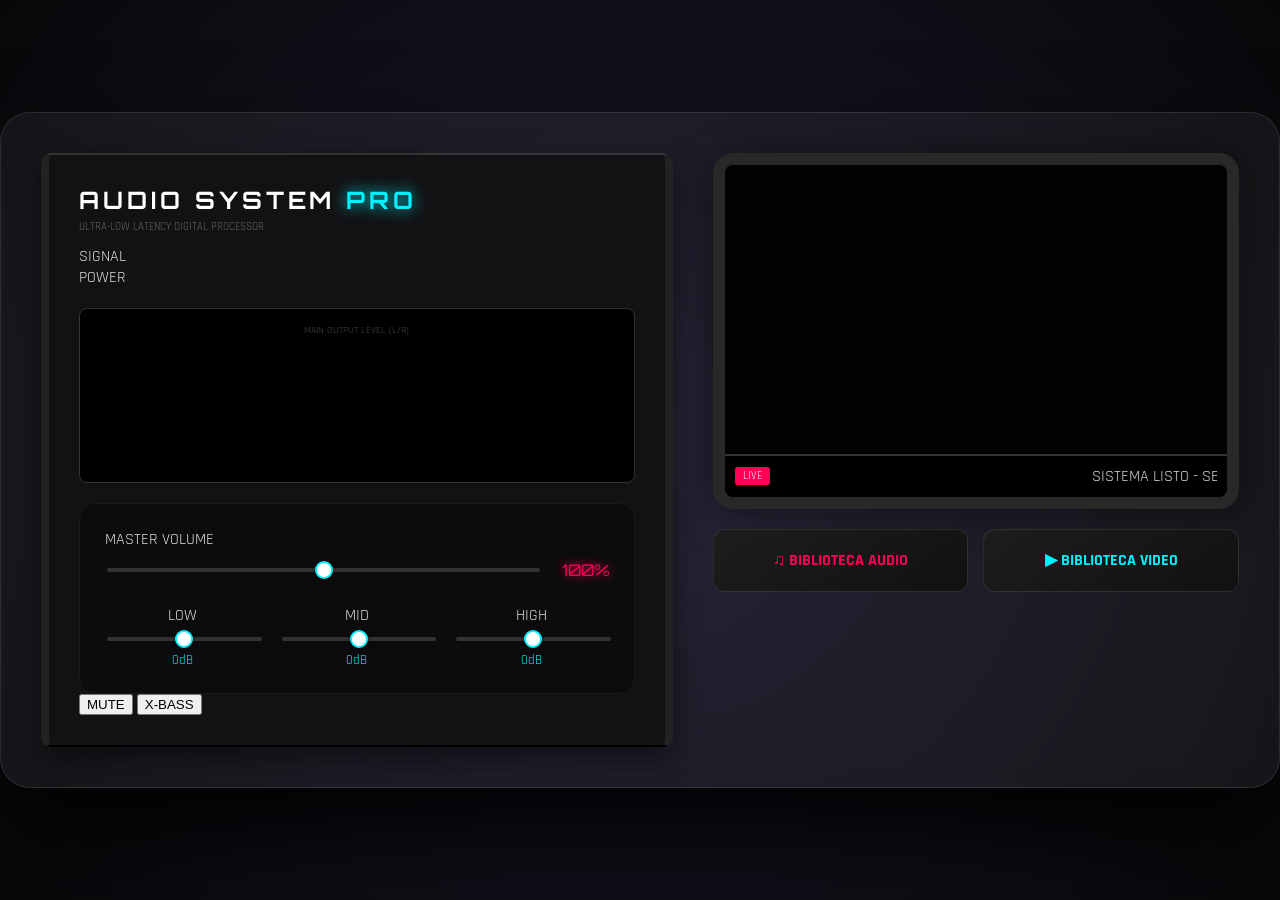
==== index.html @ 881591e1 "Add files via upload" ====
<!DOCTYPE html>
<html lang="es">
<head>
    <meta charset="UTF-8">
    <meta name="viewport" content="width=device-width, initial-scale=1.0">
    <title>Audio System Pro v2.0</title>
    <link rel="stylesheet" href="style.css">
    <link href="https://fonts.googleapis.com/css2?family=Orbitron:wght@400;700&family=Rajdhani:wght@300;500;700&display=swap" rel="stylesheet">
</head>
<body>

    <div class="estacion-multimedia">
        <!-- SECCIÓN IZQUIERDA: LA PLANTA (CONSOLA) -->
        <div class="planta-contenedor">
            <div class="planta-header">
                <div class="marca">
                    <h2>AUDIO SYSTEM <span class="highlight">PRO</span></h2>
                    <p class="subtitle">ULTRA-LOW LATENCY DIGITAL PROCESSOR</p>
                </div>
                <div class="led-grupo">
                    <div class="led-item">
                        <span class="led-label">SIGNAL</span>
                        <div class="led led-signal" id="ledSignal"></div>
                    </div>
                    <div class="led-item">
                        <span class="led-label">POWER</span>
                        <div class="led led-power encendido"></div>
                    </div>
                </div>
            </div>

            <div class="vumetro-seccion">
                <div class="vumetro-label">MAIN OUTPUT LEVEL (L/R)</div>
                <canvas id="vumetro"></canvas>
            </div>

            <div class="panel-controles">
                <div class="control-main">
                    <label>MASTER VOLUME</label>
                    <div class="fader-wrapper">
                        <input type="range" id="controlVolumen" min="0" max="2" step="0.01" value="1">
                        <span id="valVolumen" class="display-digital">100%</span>
                    </div>
                </div>

                <div class="eq-grid">
                    <div class="knob-box">
                        <label>LOW</label>
                        <input type="range" id="controlBajos" min="-12" max="12" value="0">
                        <span id="valBajos" class="val-eq">0dB</span>
                    </div>
                    <div class="knob-box">
                        <label>MID</label>
                        <input type="range" id="controlMedios" min="-12" max="12" value="0">
                        <span id="valMedios" class="val-eq">0dB</span>
                    </div>
                    <div class="knob-box">
                        <label>HIGH</label>
                        <input type="range" id="controlBrillos" min="-12" max="12" value="0">
                        <span id="valBrillos" class="val-eq">0dB</span>
                    </div>
                </div>
            </div>

            <div class="botones-planta">
                <button id="btnMute" class="btn-planta btn-danger">MUTE</button>
                <button id="btnBoost" class="btn-planta btn-action">X-BASS</button>
            </div>
        </div>

        <!-- SECCIÓN DERECHA: EL TELEVISOR -->
        <div class="modulo-media">
            <div class="tv-exterior">
                <div class="tv-pantalla-area">
                    <video id="videoElement" crossorigin="anonymous"></video>
                    <audio id="audioElement" crossorigin="anonymous"></audio>
                    <!-- Capa decorativa de interferencia -->
                    <div class="tv-overlay"></div>
                </div>
                <div class="tv-status-bar">
                    <div class="status-indicator">LIVE</div>
                    <marquee id="txtEstado">SISTEMA LISTO - SELECCIONE MEDIA</marquee>
                </div>
            </div>

            <div class="menu-navegacion">
                <a href="audios.html" class="btn-nav audio-btn">
                    <span class="icon">♫</span> BIBLIOTECA AUDIO
                </a>
                <a href="videos.html" class="btn-nav video-btn">
                    <span class="icon">▶</span> BIBLIOTECA VIDEO
                </a>
            </div>
        </div>
    </div>

    <!-- MODAL DE ÉXITO -->
    <div id="modalExito" class="modal-overlay">
        <div class="modal-content">
            <div class="check-anim">✓</div>
            <h3>CARGA COMPLETA</h3>
            <p id="modalMsg">Archivo listo para procesar</p>
            <button onclick="cerrarModal()" class="btn-modal-ok">ENTENDIDO</button>
        </div>
    </div>

    <script src="app.js"></script>
</body>
</html>
---- style.css ----
:root {
    --bg-color: #08080a;
    --panel-color: #1a1a1e;
    --accent-cyan: #00f2ff;
    --accent-pink: #ff0055;
    --accent-green: #00ff88;
    --text-main: #e0e0e0;
    --glass: rgba(255, 255, 255, 0.05);
}

body {
    background-color: var(--bg-color);
    background-image: radial-gradient(circle at center, #1a1a2e 0%, #08080a 100%);
    color: var(--text-main);
    font-family: 'Rajdhani', sans-serif;
    margin: 0;
    display: flex;
    justify-content: center;
    align-items: center;
    min-height: 100vh;
    overflow-x: hidden;
}

.estacion-multimedia {
    display: grid;
    grid-template-columns: 1.2fr 1fr;
    gap: 40px;
    width: 95%;
    max-width: 1200px;
    padding: 40px;
    background: var(--glass);
    backdrop-filter: blur(10px);
    border-radius: 30px;
    border: 1px solid rgba(255,255,255,0.1);
    box-shadow: 0 50px 100px rgba(0,0,0,0.9);
}

/* --- PLANTA DE SONIDO ESTILO RACK --- */
.planta-contenedor {
    background: #121214;
    border-left: 8px solid #222;
    border-right: 8px solid #222;
    border-top: 2px solid #333;
    border-bottom: 2px solid #000;
    padding: 30px;
    border-radius: 10px;
    box-shadow: 0 10px 30px rgba(0,0,0,0.5);
    position: relative;
}

.marca h2 { 
    font-family: 'Orbitron', sans-serif;
    letter-spacing: 4px;
    color: #fff;
    margin: 0;
}
.highlight { color: var(--accent-cyan); text-shadow: 0 0 15px var(--accent-cyan); }
.subtitle { font-size: 0.7rem; color: #666; margin-top: 5px; }

.vumetro-seccion {
    background: #000;
    padding: 15px;
    border-radius: 8px;
    margin: 20px 0;
    border: 1px solid #333;
}
.vumetro-label { font-size: 0.6rem; color: #444; margin-bottom: 5px; text-align: center; }
#vumetro { width: 100%; height: 120px; border-radius: 4px; }

.panel-controles { background: #0c0c0e; padding: 25px; border-radius: 15px; border: 1px solid #1a1a1a; }
.fader-wrapper { display: flex; align-items: center; gap: 15px; margin-top: 10px; }
.display-digital { font-family: 'Orbitron', sans-serif; color: var(--accent-pink); text-shadow: 0 0 10px var(--accent-pink); width: 60px; text-align: right; }

.eq-grid { display: grid; grid-template-columns: repeat(3, 1fr); gap: 20px; margin-top: 25px; }
.knob-box { text-align: center; }
.val-eq { display: block; margin-top: 5px; color: var(--accent-cyan); font-size: 0.8rem; }

/* --- TELEVISOR MODERNO --- */
.tv-exterior {
    background: #1a1a1a;
    border: 12px solid #282828;
    border-radius: 20px;
    overflow: hidden;
    box-shadow: 0 0 40px rgba(0,0,0,0.5), inset 0 0 20px #000;
}

.tv-pantalla-area {
    width: 100%;
    aspect-ratio: 16/9;
    background: #000;
    position: relative;
}

#videoElement { width: 100%; height: 100%; object-fit: cover; }
.tv-overlay {
    position: absolute; top: 0; left: 0; width: 100%; height: 100%;
    background: linear-gradient(rgba(18, 16, 16, 0) 50%, rgba(0, 0, 0, 0.1) 50%), 
                linear-gradient(90deg, rgba(255, 0, 0, 0.03), rgba(0, 255, 0, 0.01), rgba(0, 0, 255, 0.03));
    background-size: 100% 3px, 3px 100%;
    pointer-events: none;
}

.tv-status-bar {
    background: #000;
    padding: 10px;
    display: flex;
    align-items: center;
    gap: 15px;
    border-top: 2px solid #333;
}
.status-indicator { background: var(--accent-pink); color: #fff; padding: 2px 8px; font-size: 0.7rem; border-radius: 3px; animation: pulse 2s infinite; }

/* --- NAVEGACIÓN --- */
.menu-navegacion { display: grid; grid-template-columns: 1fr 1fr; gap: 15px; margin-top: 20px; }
.btn-nav {
    text-decoration: none; padding: 20px; border-radius: 12px;
    text-align: center; font-weight: bold; color: white;
    transition: all 0.3s; border: 1px solid rgba(255,255,255,0.1);
}
.audio-btn { background: linear-gradient(145deg, #1d1d1d, #111); color: var(--accent-pink); }
.video-btn { background: linear-gradient(145deg, #1d1d1d, #111); color: var(--accent-cyan); }
.btn-nav:hover { transform: translateY(-5px); box-shadow: 0 10px 20px rgba(0,0,0,0.4); border-color: currentColor; }

/* --- MODAL --- */
.modal-overlay {
    position: fixed; top: 0; left: 0; width: 100%; height: 100%;
    background: rgba(0,0,0,0.9); display: none; justify-content: center; align-items: center; z-index: 9999;
    backdrop-filter: blur(10px);
}
.modal-overlay.active { display: flex; }
.modal-content {
    background: #1a1a1e; border: 2px solid var(--accent-cyan);
    padding: 40px; border-radius: 20px; text-align: center; width: 300px;
    box-shadow: 0 0 50px rgba(0,242,255,0.2);
}
.check-anim { font-size: 4rem; color: var(--accent-green); margin-bottom: 15px; }

/* --- ESTILO INPUTS RANGE --- */
input[type=range] { -webkit-appearance: none; width: 100%; background: #333; height: 4px; border-radius: 5px; outline: none; }
input[type=range]::-webkit-slider-thumb { -webkit-appearance: none; width: 18px; height: 18px; background: #fff; border-radius: 50%; cursor: pointer; box-shadow: 0 0 10px rgba(0,0,0,0.5); border: 2px solid var(--accent-cyan); }

@keyframes pulse { 0% { opacity: 1; } 50% { opacity: 0.5; } 100% { opacity: 1; } }
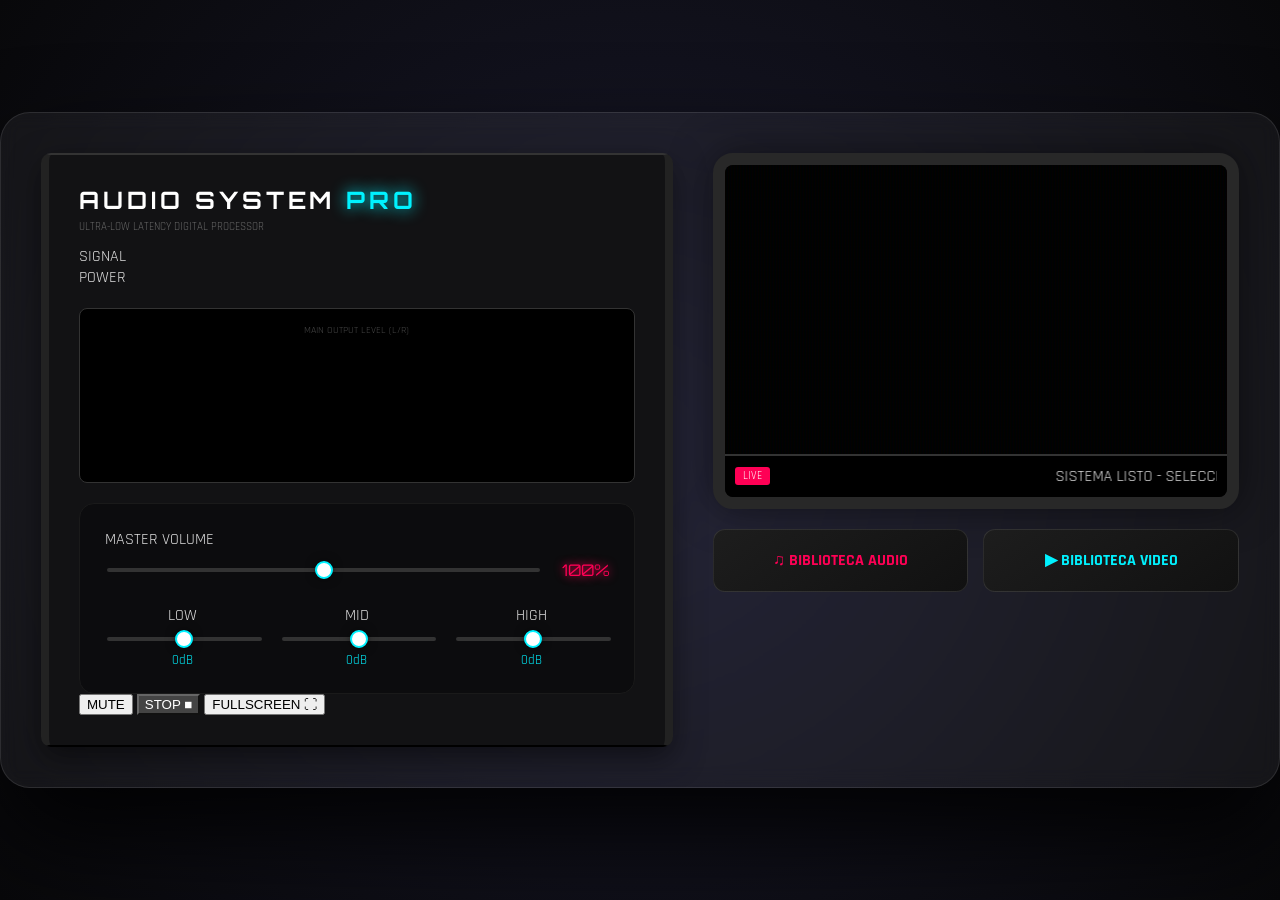
==== commit 20127f5a: "Update index.html" ====
--- a/index.html
+++ b/index.html
@@ -62,10 +62,12 @@
                 </div>
             </div>
 
-            <div class="botones-planta">
-                <button id="btnMute" class="btn-planta btn-danger">MUTE</button>
-                <button id="btnBoost" class="btn-planta btn-action">X-BASS</button>
-            </div>
+           <!-- Busca la clase .botones-planta y cámbiala por esta -->
+<div class="botones-planta">
+    <button id="btnMute" class="btn-planta btn-danger">MUTE</button>
+    <button id="btnStop" class="btn-planta">STOP ■</button> <!-- BOTÓN STOP -->
+    <button id="btnFullscreen" class="btn-planta btn-action">FULLSCREEN ⛶</button> <!-- BOTÓN FULLSCREEN -->
+</div>
         </div>
 
         <!-- SECCIÓN DERECHA: EL TELEVISOR -->
@@ -106,4 +108,4 @@
 
     <script src="app.js"></script>
 </body>
-</html>+</html>
--- a/style.css
+++ b/style.css
@@ -137,6 +137,26 @@
 
 /* --- ESTILO INPUTS RANGE --- */
 input[type=range] { -webkit-appearance: none; width: 100%; background: #333; height: 4px; border-radius: 5px; outline: none; }
+
 input[type=range]::-webkit-slider-thumb { -webkit-appearance: none; width: 18px; height: 18px; background: #fff; border-radius: 50%; cursor: pointer; box-shadow: 0 0 10px rgba(0,0,0,0.5); border: 2px solid var(--accent-cyan); }
 
-@keyframes pulse { 0% { opacity: 1; } 50% { opacity: 0.5; } 100% { opacity: 1; } }+@keyframes pulse { 0% { opacity: 1; } 50% { opacity: 0.5; } 100% { opacity: 1; } }
+
+
+
+/* Estilo específico para el botón STOP */
+#btnStop {
+    background: #444;
+    border-color: #666;
+    color: #fff;
+}
+#btnStop:hover {
+    background: #ff8800; /* Color naranja al pasar el mouse */
+    border-color: #ffa500;
+}
+
+/* Estilo para cuando el video esté en pantalla completa */
+video:fullscreen {
+    object-fit: contain;
+    background-color: #000;
+}
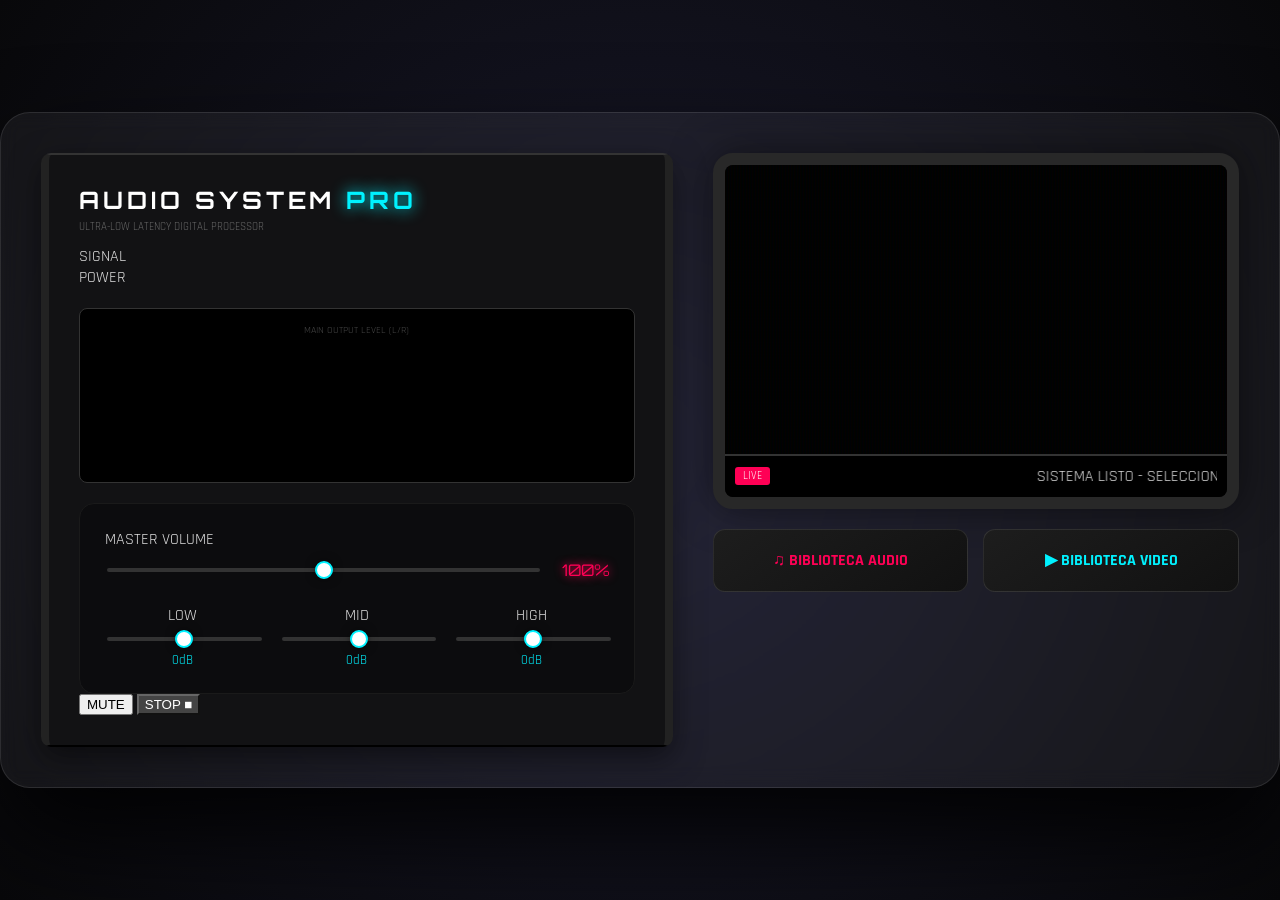
==== commit f335dafe: "Update index.html" ====
--- a/index.html
+++ b/index.html
@@ -5,12 +5,14 @@
     <meta name="viewport" content="width=device-width, initial-scale=1.0">
     <title>Audio System Pro v2.0</title>
     <link rel="stylesheet" href="style.css">
+    <!-- Fuentes para estilo digital/moderno -->
     <link href="https://fonts.googleapis.com/css2?family=Orbitron:wght@400;700&family=Rajdhani:wght@300;500;700&display=swap" rel="stylesheet">
 </head>
 <body>
 
     <div class="estacion-multimedia">
-        <!-- SECCIÓN IZQUIERDA: LA PLANTA (CONSOLA) -->
+        
+        <!-- SECCIÓN IZQUIERDA: LA PLANTA (CONSOLA DIGITAL) -->
         <div class="planta-contenedor">
             <div class="planta-header">
                 <div class="marca">
@@ -62,26 +64,49 @@
                 </div>
             </div>
 
-           <!-- Busca la clase .botones-planta y cámbiala por esta -->
-<div class="botones-planta">
-    <button id="btnMute" class="btn-planta btn-danger">MUTE</button>
-    <button id="btnStop" class="btn-planta">STOP ■</button> <!-- BOTÓN STOP -->
-    <button id="btnFullscreen" class="btn-planta btn-action">FULLSCREEN ⛶</button> <!-- BOTÓN FULLSCREEN -->
-</div>
+            <div class="botones-planta">
+                <button id="btnMute" class="btn-planta btn-danger">MUTE</button>
+                <button id="btnStop" class="btn-planta">STOP ■</button>
+            </div>
         </div>
 
-        <!-- SECCIÓN DERECHA: EL TELEVISOR -->
+        <!-- SECCIÓN DERECHA: EL TELEVISOR CON CONTROLES PERSONALIZADOS -->
         <div class="modulo-media">
             <div class="tv-exterior">
-                <div class="tv-pantalla-area">
+                <!-- Contenedor principal de la pantalla -->
+                <div class="tv-pantalla-area" id="contenedorPrincipal">
+                    
                     <video id="videoElement" crossorigin="anonymous"></video>
                     <audio id="audioElement" crossorigin="anonymous"></audio>
+                    
                     <!-- Capa decorativa de interferencia -->
                     <div class="tv-overlay"></div>
+
+                    <!-- NUEVOS CONTROLES FLOTANTES (Se activan al pasar el mouse) -->
+                    <div class="tv-controls-overlay" id="controlesOverlay">
+                        <!-- Barra de Progreso -->
+                        <div class="progress-container" id="progressContainer">
+                            <div class="progress-bar" id="progressBar"></div>
+                        </div>
+
+                        <!-- Fila de Botones -->
+                        <div class="buttons-row">
+                            <div class="left-btns">
+                                <button class="btn-tv" id="btnPlayPause">▶</button>
+                                <button class="btn-tv" id="btnRetroceder">⟲ 10s</button>
+                                <button class="btn-tv" id="btnAdelantar">⟳ 10s</button>
+                            </div>
+                            <div class="right-btns">
+                                <span id="timeDisplay" class="time-text">00:00 / 00:00</span>
+                                <button class="btn-tv" id="btnTvFullscreen">⛶</button>
+                            </div>
+                        </div>
+                    </div>
                 </div>
+
                 <div class="tv-status-bar">
                     <div class="status-indicator">LIVE</div>
-                    <marquee id="txtEstado">SISTEMA LISTO - SELECCIONE MEDIA</marquee>
+                    <marquee id="txtEstado">SISTEMA LISTO - SELECCIONE MEDIA EN BIBLIOTECA</marquee>
                 </div>
             </div>
 
@@ -94,18 +119,21 @@
                 </a>
             </div>
         </div>
+
     </div>
 
-    <!-- MODAL DE ÉXITO -->
+    <!-- VENTANA MODAL DE ÉXITO -->
     <div id="modalExito" class="modal-overlay">
         <div class="modal-content">
             <div class="check-anim">✓</div>
-            <h3>CARGA COMPLETA</h3>
-            <p id="modalMsg">Archivo listo para procesar</p>
-            <button onclick="cerrarModal()" class="btn-modal-ok">ENTENDIDO</button>
+            <h3>CARGA EXITOSA</h3>
+            <p id="modalMsg">Procesando archivo multimedia...</p>
+            <button onclick="cerrarModal()" class="btn-modal-ok">CONTINUAR</button>
         </div>
     </div>
 
+    <!-- Script principal -->
     <script src="app.js"></script>
+
 </body>
 </html>
--- a/style.css
+++ b/style.css
@@ -160,3 +160,69 @@
     object-fit: contain;
     background-color: #000;
 }
+
+
+/* --- CONTROLES FLOTANTES SOBRE EL VIDEO --- */
+.tv-controls-overlay {
+    position: absolute;
+    bottom: 0;
+    left: 0;
+    right: 0;
+    background: linear-gradient(transparent, rgba(0,0,0,0.9));
+    padding: 15px;
+    display: flex;
+    flex-direction: column;
+    gap: 10px;
+    opacity: 0; /* Se oculta por defecto */
+    transition: opacity 0.3s;
+    z-index: 10;
+}
+
+/* Solo se ve cuando pasas el mouse por el televisor */
+.tv-pantalla-area:hover .tv-controls-overlay {
+    opacity: 1;
+}
+
+.progress-container {
+    width: 100%;
+    height: 5px;
+    background: rgba(255,255,255,0.2);
+    border-radius: 5px;
+    cursor: pointer;
+    overflow: hidden;
+}
+
+.progress-bar {
+    width: 0%;
+    height: 100%;
+    background: var(--accent-cyan);
+    box-shadow: 0 0 10px var(--accent-cyan);
+}
+
+.buttons-row {
+    display: flex;
+    justify-content: space-between;
+    align-items: center;
+}
+
+.btn-tv {
+    background: transparent;
+    border: none;
+    color: white;
+    font-size: 1.2rem;
+    cursor: pointer;
+    padding: 5px 10px;
+    transition: 0.2s;
+}
+
+.btn-tv:hover {
+    color: var(--accent-cyan);
+    transform: scale(1.2);
+}
+
+.time-text {
+    font-family: 'Orbitron', sans-serif;
+    font-size: 0.7rem;
+    color: #aaa;
+    margin-right: 15px;
+}
